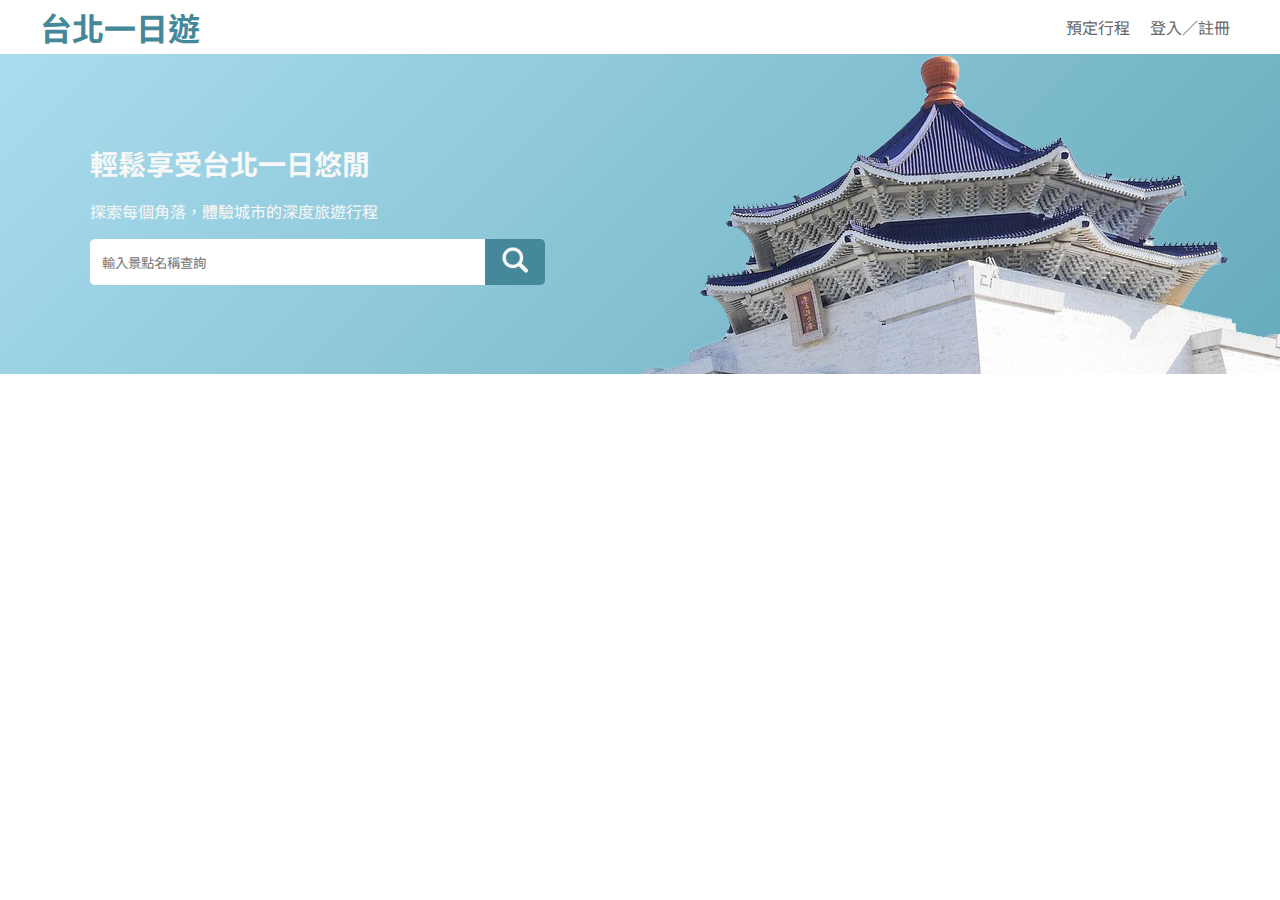
==== templates/index.html @ 46000082 "fetch API show the first page" ====
<!DOCTYPE html>
<html lang="zh-hant">
  <head>
    <meta charset="UTF-8" />
    <meta name="viewport" content="width=device-width, initial-scale=1.0" />
    <meta name="robots" content="index, follow" />
    <link rel="stylesheet" href="../static/style.css" />
    <link
      href="https://fonts.googleapis.com/css2?family=Noto+Sans+TC&display=swap"
      rel="stylesheet"
    />
  </head>
  <body>
    <header>
      <div class="logo">
        <h1>台北一日遊</h1>
      </div>
      <nav>
        <ul>
          <li><a href="#">預定行程</a></li>
          <li><a href="#">登入／註冊</a></li>
        </ul>
      </nav>
    </header>

    <main>
      <div class="backImage">
        <div class="backImage-left">
          <h3>輕鬆享受台北一日悠閒</h3>
          <p>探索每個角落，體驗城市的深度旅遊行程</p>
          <div class="backImage-search">
            <input type="text" id="keyword" value="輸入景點名稱查詢" />
            <button id="search">
              <img src="../static/images/icon/icon_search.png" alt="" />
            </button>
          </div>
        </div>
        <div class="backImage-right"></div>
      </div>

      <div class="wrapper">
        <!-- <div class="image">
          <img src="../static/4.jpg" alt="" />
          <h3 class="title">平安鐘</h3>
          <div class="info">
            <h4 class="mrt">忠孝復興</h4>
            <h4 class="category">公共藝術</h4>
          </div>
        </div>
        <div class="image">
          <img src="../static/4.jpg" alt="" />
          <h3 class="title">平安鐘</h3>
          <div class="info">
            <h4 class="mrt">忠孝復興</h4>
            <h4 class="category">公共藝術</h4>
          </div>
        </div>
        <div class="image">
          <img src="../static/4.jpg" alt="" />
          <h3 class="title">平安鐘</h3>
          <div class="info">
            <h4 class="mrt">忠孝復興</h4>
            <h4 class="category">公共藝術</h4>
          </div>
        </div>
        <div class="image">
          <img src="../static/4.jpg" alt="" />
          <h3 class="title">平安鐘</h3>
          <div class="info">
            <h4 class="mrt">忠孝復興</h4>
            <h4 class="category">公共藝術</h4>
          </div>
        </div>
        <div class="image">
          <img src="../static/4.jpg" alt="" />
          <h3 class="title">平安鐘</h3>
          <div class="info">
            <h4 class="mrt">忠孝復興</h4>
            <h4 class="category">公共藝術</h4>
          </div>
        </div>
        <div class="image">
          <img src="../static/4.jpg" alt="" />
          <h3 class="title">平安鐘</h3>
          <div class="info">
            <h4 class="mrt">忠孝復興</h4>
            <h4 class="category">公共藝術</h4>
          </div>
        </div>
        <div class="image">
          <img src="../static/4.jpg" alt="" />
          <h3 class="title">平安鐘</h3>
          <div class="info">
            <h4 class="mrt">忠孝復興</h4>
            <h4 class="category">公共藝術</h4>
          </div>
        </div>
        <div class="image">
          <img src="../static/4.jpg" alt="" />
          <h3 class="title">平安鐘</h3>
          <div class="info">
            <h4 class="mrt">忠孝復興</h4>
            <h4 class="category">公共藝術</h4>
          </div>
        </div>
        <div class="image">
          <img src="../static/4.jpg" alt="" />
          <h3 class="title">平安鐘</h3>
          <div class="info">
            <h4 class="mrt">忠孝復興</h4>
            <h4 class="category">公共藝術</h4>
          </div>
        </div>
        <div class="image">
          <img src="../static/4.jpg" alt="" />
          <h3 class="title">平安鐘</h3>
          <div class="info">
            <h4 class="mrt">忠孝復興</h4>
            <h4 class="category">公共藝術</h4>
          </div>
        </div>
        <div class="image">
          <img src="../static/4.jpg" alt="" />
          <h3 class="title">平安鐘</h3>
          <div class="info">
            <h4 class="mrt">忠孝復興</h4>
            <h4 class="category">公共藝術</h4>
          </div>
        </div>
        <div class="image">
          <img src="../static/4.jpg" alt="" />
          <h3 class="title">平安鐘</h3>
          <div class="info">
            <h4 class="mrt">忠孝復興</h4>
            <h4 class="category">公共藝術</h4>
          </div>
        </div> -->
      </div>

      <!-- <div class="copyright">
        <img src="../static/images/COPYRIGHT.png" alt="" />
      </div> -->
    </main>
  </body>
  <script src="../static/index.js"></script>
</html>
---- static/style.css ----
* {
  margin: 0;
  padding: 0;
  box-sizing: border-box;
  font-family: "Noto Sans TC";
}

body {
  display: grid;
  justify-items: center;
}

header {
  width: 1200px;
  height: 54px;
  display: flex;
  justify-content: space-between;
  align-items: center;
  position: sticky;
  top: 0;
  z-index: 5;
  background-color: #ffffff;
}

h1 {
  color: rgba(68, 136, 153, 1);
}

ul {
  list-style: none;
  display: flex;
}

ul li a {
  text-decoration: none;
  color: #666666;
  margin: 10px;
}

main {
  display: grid;
  grid-template-rows: 320px auto 104px;
  justify-items: center;
}

div.backImage {
  background: linear-gradient(135deg, #aaddee 0%, #66aabb 100%);
  width: 100vw;
  display: grid;
  grid-template-columns: 1fr 1fr;
}

.backImage-left {
  display: grid;
  justify-content: center;
  align-content: center;
}

.backImage-right {
  background: url("../static/images/welcome\ 1.png") no-repeat;
  width: 100%;
}

.backImage-search {
  display: flex;
  width: 460px;
}

input,
button {
  border: none;
  height: 46px;
}

input {
  width: 87%;
  color: rgba(117, 117, 117, 1);
  padding: 12px;
  border-radius: 5px;
}

button {
  width: 13%;
  background: rgba(68, 136, 153, 1);
  margin-left: -5px;
  border-radius: 0 5px 5px 0;
}

.backImage-left h3 {
  font-size: 28px;
}

p {
  margin: 1rem 0;
}

.backImage-left h3,
p {
  color: rgba(248, 248, 248, 1);
}

div.wrapper {
  width: 1200px;
  margin: 3rem 0rem;
  display: grid;
  grid-gap: 40px;
  grid-template-columns: repeat(4, 1fr);
  grid-template-rows: repeat(3, 1fr);
}

div.image {
  border: 1px solid #e2e2e2;
  width: 270px;
  height: 242px;
}

div.image img {
  width: 100%;
  height: 162px;
  object-fit: cover;
}
div.info {
  display: flex;
  justify-content: space-between;
}

.title,
.mrt,
.category {
  color: rgba(117, 117, 117, 1);
}

.title {
  margin: 0rem 0.5rem 1rem 0.5rem;
  font-size: 16px;
}

.info {
  margin: 0rem 0.5rem 0.2rem 0.5rem;
}

.mrt,
.category {
  font-weight: normal;
}

div.copyright {
  background: rgba(117, 117, 117, 1);
  width: 100vw;
  display: grid;
  justify-items: center;
  align-items: center;
}

@media screen and (max-width: 1200px) {
  header {
    width: 100vw;
  }

  div.wrapper {
    width: 90vw;
    grid-template-columns: repeat(2, 1fr);
    grid-template-rows: repeat(6, 1fr);
  }

  div.image {
    width: 100%;
  }
}

@media screen and (max-width: 600px) {
  .backImage-search {
    width: 290px;
  }

  div.wrapper {
    width: 90vw;
    grid-template-columns: repeat(1, 1fr);
    grid-template-rows: repeat(12, 1fr);
  }

  div.image {
    width: 100%;
  }
  .backImage {
    display: flex;
    position: relative;
    height: 280px;
  }

  .backImage-right {
    position: absolute;
    background-size: 76% 58%;
    height: 100%;
    z-index: 0;
    top: 118px;
    left: 110px;
  }

  .backImage-left {
    position: absolute;
    z-index: 1;
    top: 70px;
    left: 20px;
  }

  main {
    grid-template-rows: 280px auto 104px;
  }
}
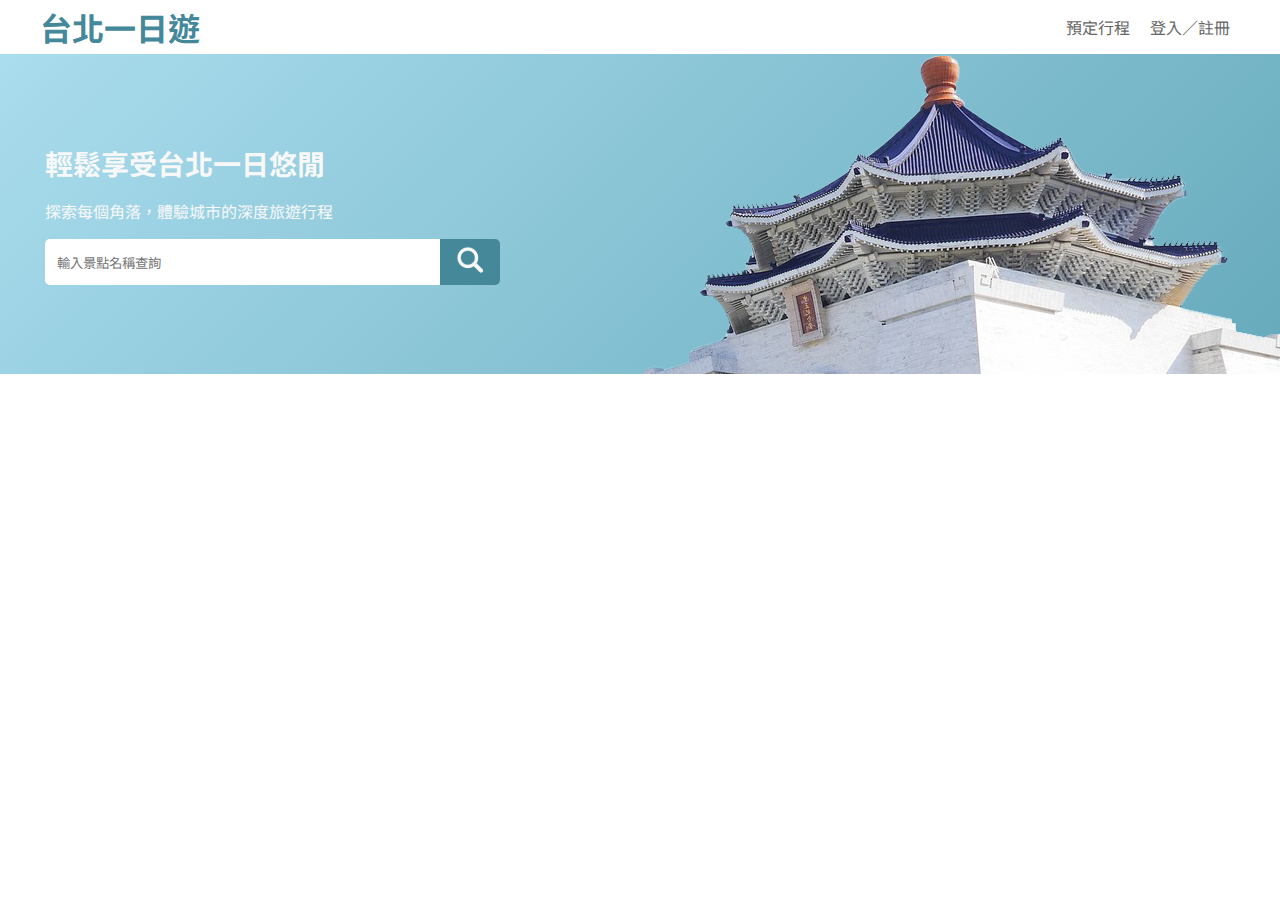
==== commit e7056f55: "fix search bar, slogan and navigator issues" ====
--- a/templates/index.html
+++ b/templates/index.html
@@ -12,15 +12,17 @@
   </head>
   <body>
     <header>
-      <div class="logo">
-        <h1>台北一日遊</h1>
+      <div class="navbar">
+        <div class="logo">
+          <h1>台北一日遊</h1>
+        </div>
+        <nav>
+          <ul>
+            <li><a href="#">預定行程</a></li>
+            <li><a href="#">登入／註冊</a></li>
+          </ul>
+        </nav>
       </div>
-      <nav>
-        <ul>
-          <li><a href="#">預定行程</a></li>
-          <li><a href="#">登入／註冊</a></li>
-        </ul>
-      </nav>
     </header>
 
     <main>
@@ -29,7 +31,7 @@
           <h3>輕鬆享受台北一日悠閒</h3>
           <p>探索每個角落，體驗城市的深度旅遊行程</p>
           <div class="backImage-search">
-            <input type="text" id="keyword" value="輸入景點名稱查詢" />
+            <input type="text" id="keyword" placeholder="輸入景點名稱查詢" />
             <button id="search">
               <img src="../static/images/icon/icon_search.png" alt="" />
             </button>
@@ -38,108 +40,11 @@
         <div class="backImage-right"></div>
       </div>
 
-      <div class="wrapper">
-        <!-- <div class="image">
-          <img src="../static/4.jpg" alt="" />
-          <h3 class="title">平安鐘</h3>
-          <div class="info">
-            <h4 class="mrt">忠孝復興</h4>
-            <h4 class="category">公共藝術</h4>
-          </div>
-        </div>
-        <div class="image">
-          <img src="../static/4.jpg" alt="" />
-          <h3 class="title">平安鐘</h3>
-          <div class="info">
-            <h4 class="mrt">忠孝復興</h4>
-            <h4 class="category">公共藝術</h4>
-          </div>
-        </div>
-        <div class="image">
-          <img src="../static/4.jpg" alt="" />
-          <h3 class="title">平安鐘</h3>
-          <div class="info">
-            <h4 class="mrt">忠孝復興</h4>
-            <h4 class="category">公共藝術</h4>
-          </div>
-        </div>
-        <div class="image">
-          <img src="../static/4.jpg" alt="" />
-          <h3 class="title">平安鐘</h3>
-          <div class="info">
-            <h4 class="mrt">忠孝復興</h4>
-            <h4 class="category">公共藝術</h4>
-          </div>
-        </div>
-        <div class="image">
-          <img src="../static/4.jpg" alt="" />
-          <h3 class="title">平安鐘</h3>
-          <div class="info">
-            <h4 class="mrt">忠孝復興</h4>
-            <h4 class="category">公共藝術</h4>
-          </div>
-        </div>
-        <div class="image">
-          <img src="../static/4.jpg" alt="" />
-          <h3 class="title">平安鐘</h3>
-          <div class="info">
-            <h4 class="mrt">忠孝復興</h4>
-            <h4 class="category">公共藝術</h4>
-          </div>
-        </div>
-        <div class="image">
-          <img src="../static/4.jpg" alt="" />
-          <h3 class="title">平安鐘</h3>
-          <div class="info">
-            <h4 class="mrt">忠孝復興</h4>
-            <h4 class="category">公共藝術</h4>
-          </div>
-        </div>
-        <div class="image">
-          <img src="../static/4.jpg" alt="" />
-          <h3 class="title">平安鐘</h3>
-          <div class="info">
-            <h4 class="mrt">忠孝復興</h4>
-            <h4 class="category">公共藝術</h4>
-          </div>
-        </div>
-        <div class="image">
-          <img src="../static/4.jpg" alt="" />
-          <h3 class="title">平安鐘</h3>
-          <div class="info">
-            <h4 class="mrt">忠孝復興</h4>
-            <h4 class="category">公共藝術</h4>
-          </div>
-        </div>
-        <div class="image">
-          <img src="../static/4.jpg" alt="" />
-          <h3 class="title">平安鐘</h3>
-          <div class="info">
-            <h4 class="mrt">忠孝復興</h4>
-            <h4 class="category">公共藝術</h4>
-          </div>
-        </div>
-        <div class="image">
-          <img src="../static/4.jpg" alt="" />
-          <h3 class="title">平安鐘</h3>
-          <div class="info">
-            <h4 class="mrt">忠孝復興</h4>
-            <h4 class="category">公共藝術</h4>
-          </div>
-        </div>
-        <div class="image">
-          <img src="../static/4.jpg" alt="" />
-          <h3 class="title">平安鐘</h3>
-          <div class="info">
-            <h4 class="mrt">忠孝復興</h4>
-            <h4 class="category">公共藝術</h4>
-          </div>
-        </div> -->
+      <div class="wrapper"></div>
+
+      <div class="copyright">
+        <img src="../static/images/COPYRIGHT.png" alt="" />
       </div>
-
-      <!-- <div class="copyright">
-        <img src="../static/images/COPYRIGHT.png" alt="" />
-      </div> -->
     </main>
   </body>
   <script src="../static/index.js"></script>
--- a/static/style.css
+++ b/static/style.css
@@ -8,20 +8,28 @@
 body {
   display: grid;
   justify-items: center;
+  overscroll-behavior-y: none;
+  overflow-x: hidden;
 }
 
 header {
-  width: 1200px;
-  height: 54px;
-  display: flex;
-  justify-content: space-between;
-  align-items: center;
+  width: 100%;
+  display: grid;
+  justify-items: center;
   position: sticky;
   top: 0;
   z-index: 5;
   background-color: #ffffff;
 }
 
+div.navbar {
+  width: 1200px;
+  height: 54px;
+  display: flex;
+  justify-content: space-between;
+  align-items: center;
+}
+
 h1 {
   color: rgba(68, 136, 153, 1);
 }
@@ -45,15 +53,17 @@
 
 div.backImage {
   background: linear-gradient(135deg, #aaddee 0%, #66aabb 100%);
-  width: 100vw;
+  width: 100%;
   display: grid;
   grid-template-columns: 1fr 1fr;
+  overflow: hidden;
 }
 
 .backImage-left {
   display: grid;
   justify-content: center;
   align-content: center;
+  margin-left: -90px;
 }
 
 .backImage-right {
@@ -104,8 +114,7 @@
   margin: 3rem 0rem;
   display: grid;
   grid-gap: 40px;
-  grid-template-columns: repeat(4, 1fr);
-  grid-template-rows: repeat(3, 1fr);
+  grid-template-columns: repeat(4, minmax(270px, 1fr));
 }
 
 div.image {
@@ -136,7 +145,7 @@
 }
 
 .info {
-  margin: 0rem 0.5rem 0.2rem 0.5rem;
+  margin: 0rem 0.5rem;
 }
 
 .mrt,
@@ -150,6 +159,13 @@
   display: grid;
   justify-items: center;
   align-items: center;
+  opacity: 0;
+}
+
+@media screen and (min-width: 1201px) {
+  .special {
+    margin: 0rem 0.5rem;
+  }
 }
 
 @media screen and (max-width: 1200px) {
@@ -190,11 +206,12 @@
 
   .backImage-right {
     position: absolute;
-    background-size: 76% 58%;
-    height: 100%;
+    background-size: 100% 100%;
+    height: 148px;
+    width: 276px;
     z-index: 0;
-    top: 118px;
-    left: 110px;
+    top: 140px;
+    left: 145px;
   }
 
   .backImage-left {
@@ -202,9 +219,14 @@
     z-index: 1;
     top: 70px;
     left: 20px;
+    margin-left: 0px;
   }
 
   main {
     grid-template-rows: 280px auto 104px;
   }
-}
+
+  div.navbar {
+    width: 100vw;
+  }
+}
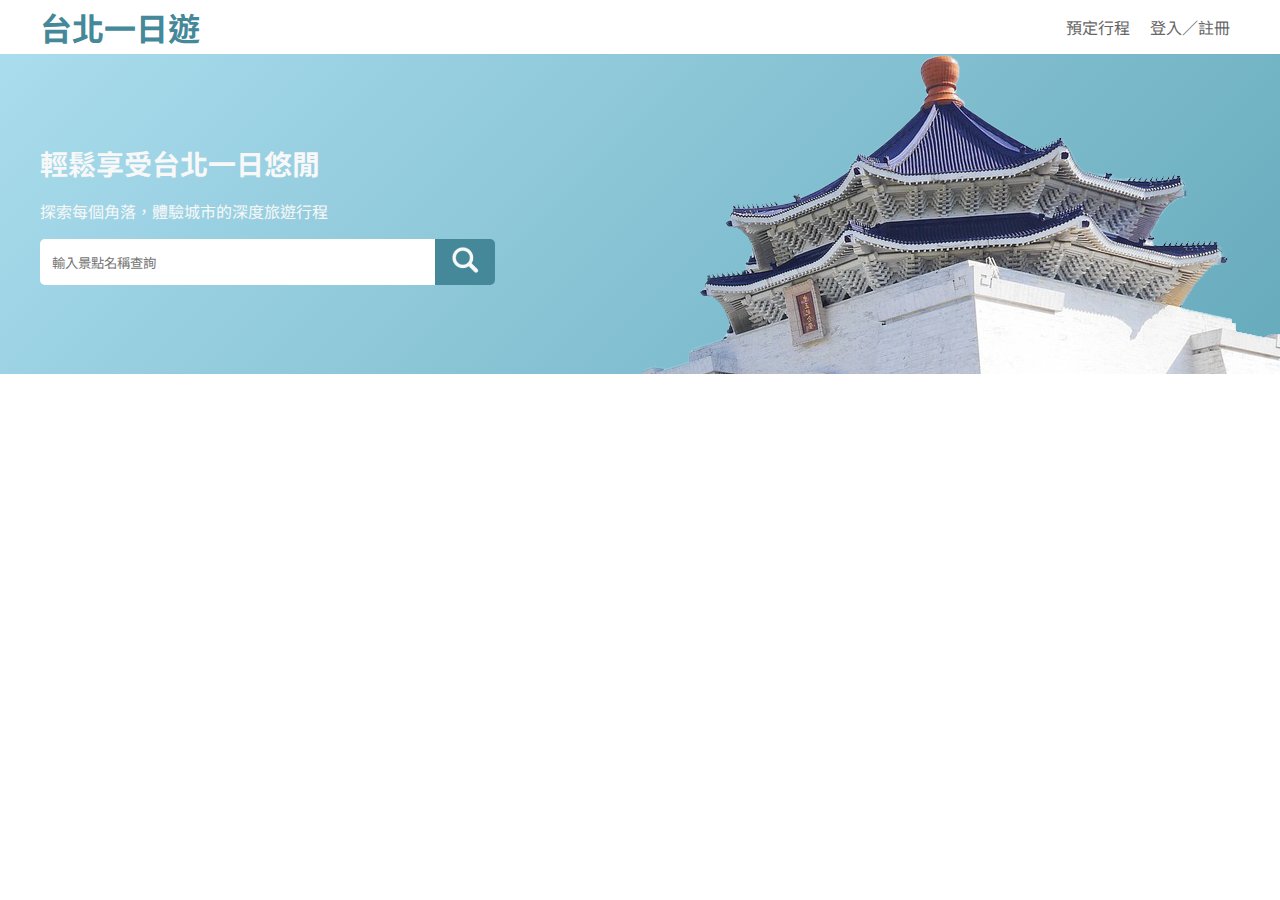
==== commit d63eef6d: "add signin, signup, signout" ====
--- a/templates/index.html
+++ b/templates/index.html
@@ -11,41 +11,76 @@
     />
   </head>
   <body>
-    <header>
-      <div class="navbar">
-        <div class="logo">
-          <h1>台北一日遊</h1>
+    <div class="member__open_background">
+      <header>
+        <div class="navbar">
+          <div class="logo">
+            <h1>台北一日遊</h1>
+          </div>
+          <nav>
+            <ul>
+              <li><span id="booking_open_span">預定行程</span></li>
+              <li><span id="member_open_span">登入／註冊</span></li>
+            </ul>
+          </nav>
         </div>
-        <nav>
-          <ul>
-            <li><a href="#">預定行程</a></li>
-            <li><a href="#">登入／註冊</a></li>
-          </ul>
-        </nav>
+      </header>
+
+      <main>
+        <div class="backImage">
+          <div class="backImage-left">
+            <h3>輕鬆享受台北一日悠閒</h3>
+            <p>探索每個角落，體驗城市的深度旅遊行程</p>
+            <div class="backImage-search">
+              <input type="text" id="keyword" placeholder="輸入景點名稱查詢" />
+              <button id="search">
+                <img src="../static/images/icon/icon_search.png" alt="" />
+              </button>
+            </div>
+          </div>
+          <div class="backImage-right"></div>
+        </div>
+
+        <div class="wrapper"></div>
+
+        <div class="copyright">
+          <img src="../static/images/COPYRIGHT.png" alt="" />
+        </div>
+      </main>
+    </div>
+
+    <!-- signin interface -->
+    <div class="member">
+      <div class="member__header--color"></div>
+      <div class="member__inner_item member__header">
+        <h2 class="member__title">登入會員帳號</h2>
+        <img
+          class="member__close"
+          src="../static/images/icon/icon_close.png"
+          alt=""
+        />
       </div>
-    </header>
-
-    <main>
-      <div class="backImage">
-        <div class="backImage-left">
-          <h3>輕鬆享受台北一日悠閒</h3>
-          <p>探索每個角落，體驗城市的深度旅遊行程</p>
-          <div class="backImage-search">
-            <input type="text" id="keyword" placeholder="輸入景點名稱查詢" />
-            <button id="search">
-              <img src="../static/images/icon/icon_search.png" alt="" />
-            </button>
-          </div>
-        </div>
-        <div class="backImage-right"></div>
-      </div>
-
-      <div class="wrapper"></div>
-
-      <div class="copyright">
-        <img src="../static/images/COPYRIGHT.png" alt="" />
-      </div>
-    </main>
+      <input
+        class="member__inner_item member__input"
+        id="member_name"
+        type="text"
+        placeholder="輸入姓名"
+      />
+      <input
+        class="member__inner_item member__input"
+        id="member_email"
+        type="email"
+        placeholder="輸入電子信箱"
+      />
+      <input
+        class="member__inner_item member__input"
+        id="member_password"
+        type="password"
+        placeholder="輸入密碼"
+      />
+      <button class="member__inner_item member__btn">登入帳戶</button>
+      <p class="member__inner_item member__text">還沒有帳戶？點此註冊</p>
+    </div>
   </body>
   <script src="../static/index.js"></script>
 </html>
--- a/static/style.css
+++ b/static/style.css
@@ -39,7 +39,7 @@
   display: flex;
 }
 
-ul li a {
+ul li span {
   text-decoration: none;
   color: #666666;
   margin: 10px;
@@ -49,6 +49,7 @@
   display: grid;
   grid-template-rows: 320px auto 104px;
   justify-items: center;
+  background-color: #fff;
 }
 
 div.backImage {
@@ -57,13 +58,13 @@
   display: grid;
   grid-template-columns: 1fr 1fr;
   overflow: hidden;
+  justify-items: end;
 }
 
 .backImage-left {
   display: grid;
-  justify-content: center;
+  width: 600px;
   align-content: center;
-  margin-left: -90px;
 }
 
 .backImage-right {
@@ -89,6 +90,10 @@
   border-radius: 5px;
 }
 
+input:focus {
+  outline: none;
+}
+
 button {
   width: 13%;
   background: rgba(68, 136, 153, 1);
@@ -117,6 +122,15 @@
   grid-template-columns: repeat(4, minmax(270px, 1fr));
 }
 
+.image__link {
+  cursor: pointer;
+  text-decoration: none;
+}
+
+.image__link:hover {
+  opacity: 0.5;
+}
+
 div.image {
   border: 1px solid #e2e2e2;
   width: 270px;
@@ -128,6 +142,7 @@
   height: 162px;
   object-fit: cover;
 }
+
 div.info {
   display: flex;
   justify-content: space-between;
@@ -160,6 +175,78 @@
   justify-items: center;
   align-items: center;
   opacity: 0;
+}
+
+.member__open_background--darker {
+  filter: brightness(80%);
+}
+
+div.member {
+  width: 340px;
+  display: none;
+  flex-direction: column;
+  align-items: center;
+  position: absolute;
+  top: 80px;
+  z-index: 10;
+  background: white;
+  border-radius: 6px;
+}
+
+.member__header--color {
+  background: linear-gradient(270deg, #337788 0%, #66aabb 100%);
+  height: 10px;
+  width: 340px;
+  border-radius: 6px 6px 0 0;
+}
+
+.member__inner_item {
+  width: 310px;
+}
+
+.member__header {
+  display: grid;
+  align-items: center;
+  grid-template-columns: 5fr 0.05fr;
+  text-align: center;
+  margin: 8px 0;
+}
+
+.member__header > h2 {
+  font-size: 24px;
+  color: #666666;
+  padding-left: 10px;
+}
+
+.member__header img {
+  width: 16px;
+  height: 16px;
+  margin-bottom: 10px;
+}
+
+#member_name {
+  display: none;
+}
+
+.member__input {
+  background: #ffffff;
+  border: 1px solid #cccccc;
+  border-radius: 5px;
+  margin: 5px 0;
+}
+
+.member__btn {
+  color: white;
+  font-size: 19px;
+  border-radius: 5px;
+  margin: 5px 0;
+}
+
+.member__text {
+  color: #666666;
+  text-align: center;
+  margin: 5px 0 10px 0;
+  cursor: pointer;
 }
 
 @media screen and (min-width: 1201px) {
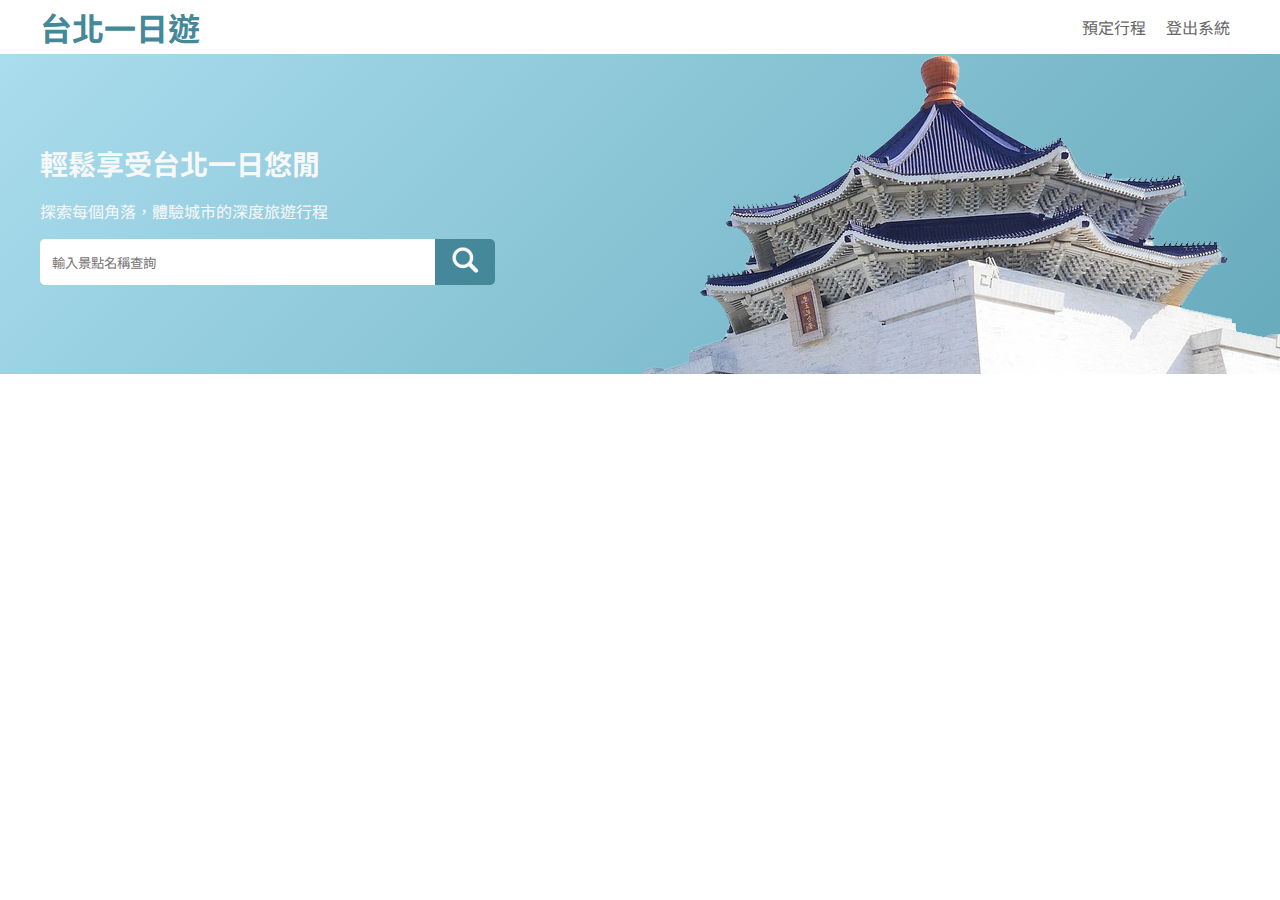
==== commit 8013b2b5: "fix indent bug" ====
--- a/templates/index.html
+++ b/templates/index.html
@@ -65,18 +65,21 @@
         id="member_name"
         type="text"
         placeholder="輸入姓名"
+        required
       />
       <input
         class="member__inner_item member__input"
         id="member_email"
         type="email"
         placeholder="輸入電子信箱"
+        required
       />
       <input
         class="member__inner_item member__input"
         id="member_password"
         type="password"
         placeholder="輸入密碼"
+        required
       />
       <button class="member__inner_item member__btn">登入帳戶</button>
       <p class="member__inner_item member__text">還沒有帳戶？點此註冊</p>
--- a/static/style.css
+++ b/static/style.css
@@ -30,7 +30,7 @@
   align-items: center;
 }
 
-h1 {
+.navbar .logo h1 {
   color: rgba(68, 136, 153, 1);
 }
 
@@ -43,6 +43,7 @@
   text-decoration: none;
   color: #666666;
   margin: 10px;
+  cursor: pointer;
 }
 
 main {
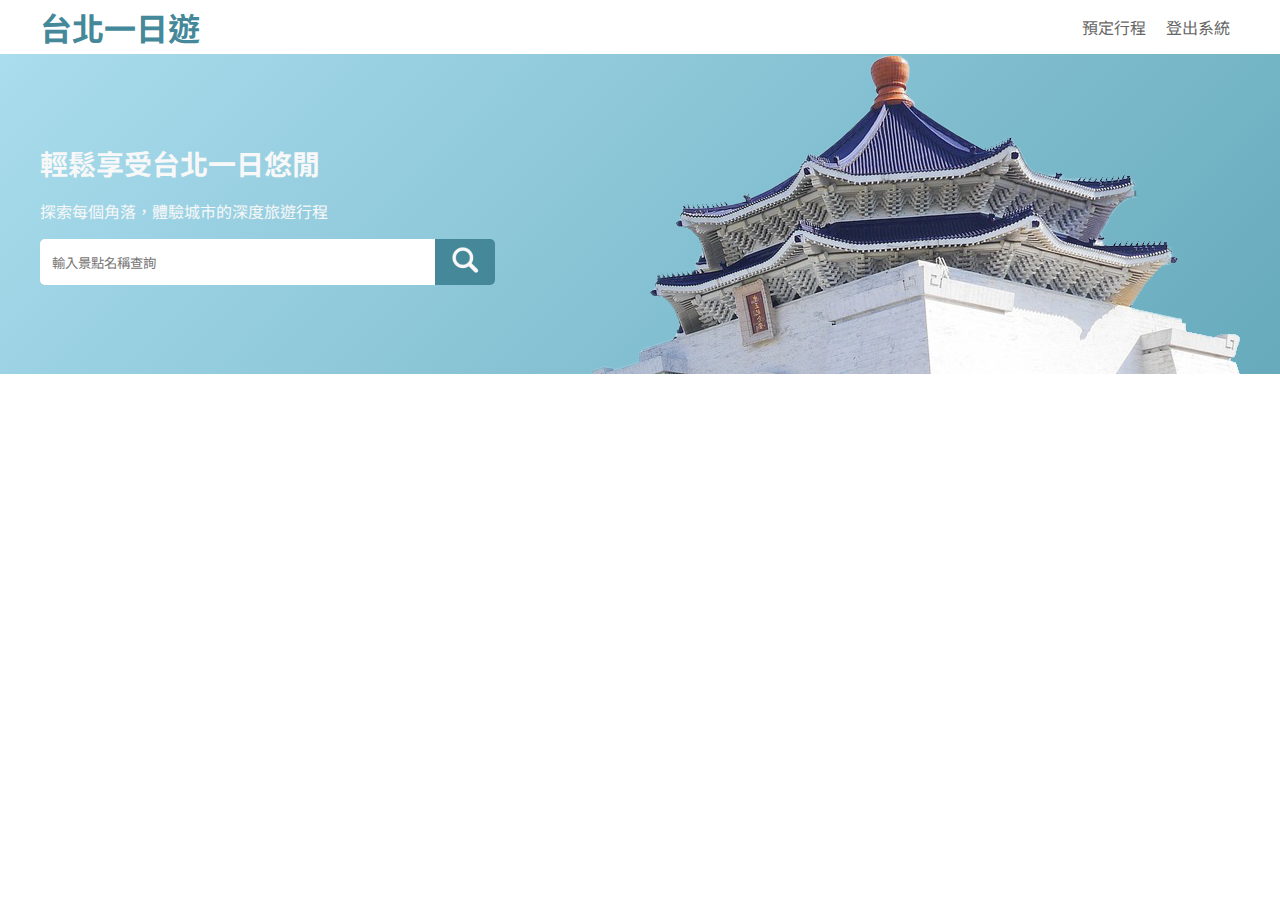
==== commit e038f845: "fix: home page header RWD" ====
--- a/templates/index.html
+++ b/templates/index.html
@@ -38,7 +38,6 @@
               </button>
             </div>
           </div>
-          <div class="backImage-right"></div>
         </div>
 
         <div class="wrapper"></div>
--- a/static/style.css
+++ b/static/style.css
@@ -14,8 +14,8 @@
 
 header {
   width: 100%;
-  display: grid;
-  justify-items: center;
+  display: flex;
+  justify-content: center;
   position: sticky;
   top: 0;
   z-index: 5;
@@ -32,6 +32,7 @@
 
 .navbar .logo h1 {
   color: rgba(68, 136, 153, 1);
+  cursor: pointer;
 }
 
 ul {
@@ -56,21 +57,17 @@
 div.backImage {
   background: linear-gradient(135deg, #aaddee 0%, #66aabb 100%);
   width: 100%;
-  display: grid;
-  grid-template-columns: 1fr 1fr;
+  display: flex;
   overflow: hidden;
-  justify-items: end;
+  justify-content: center;
 }
 
 .backImage-left {
   display: grid;
-  width: 600px;
+  width: 1200px;
   align-content: center;
-}
-
-.backImage-right {
-  background: url("../static/images/welcome\ 1.png") no-repeat;
-  width: 100%;
+  background: url("../static/images/welcome\ 1.png") right bottom no-repeat;
+  background-size: auto;
 }
 
 .backImage-search {
@@ -100,6 +97,7 @@
   background: rgba(68, 136, 153, 1);
   margin-left: -5px;
   border-radius: 0 5px 5px 0;
+  cursor: pointer;
 }
 
 .backImage-left h3 {
@@ -257,7 +255,8 @@
 }
 
 @media screen and (max-width: 1200px) {
-  header {
+  header,
+  div.navbar {
     width: 100vw;
   }
 
@@ -272,6 +271,12 @@
   }
 }
 
+@media screen and (max-width: 800px) {
+  .backImage-left {
+    background-size: 350px 200px;
+  }
+}
+
 @media screen and (max-width: 600px) {
   .backImage-search {
     width: 290px;
@@ -292,22 +297,8 @@
     height: 280px;
   }
 
-  .backImage-right {
-    position: absolute;
-    background-size: 100% 100%;
-    height: 148px;
-    width: 276px;
-    z-index: 0;
-    top: 140px;
-    left: 145px;
-  }
-
   .backImage-left {
-    position: absolute;
-    z-index: 1;
-    top: 70px;
-    left: 20px;
-    margin-left: 0px;
+    background-size: 276px 148px;
   }
 
   main {
